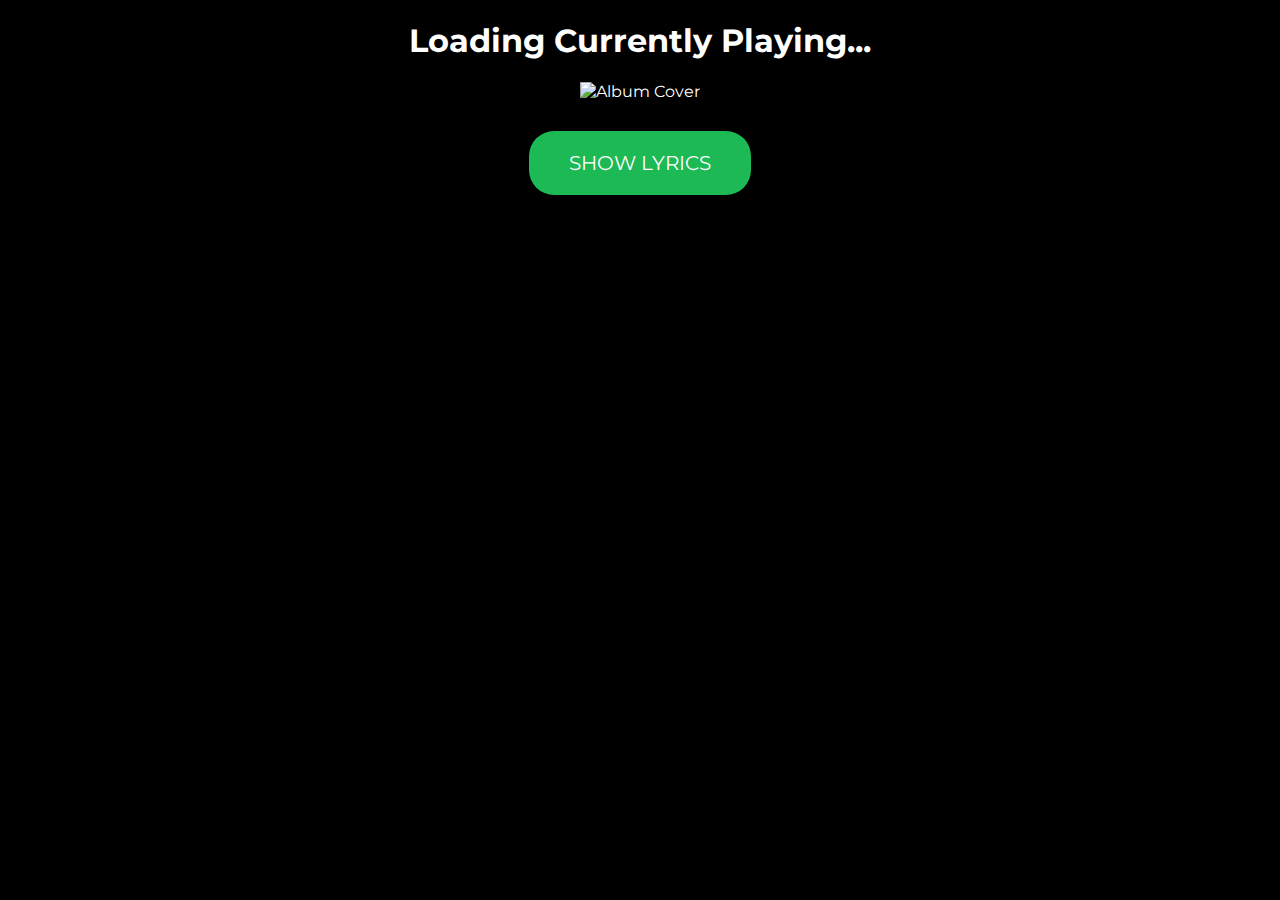
==== currently_playing.html @ d6fb0ce7 "Main App" ====
<!DOCTYPE html>
<html lang="en">
<head>
    <meta charset="UTF-8">
    <meta name="viewport" content="width=device-width, initial-scale=1.0">
    <link href="https://fonts.googleapis.com/css2?family=Montserrat:wght@500&display=swap" rel="stylesheet">
    <link rel="stylesheet" href="currently_playing.css">
    <title>Currently Playing</title>
</head>
<body>
    <h1>Loading Currently Playing...</h1>
    <img src="#" alt="Album Cover">

    <br>
    <input class="btn" type="button" value="Show Lyrics"/>

    <script src="currently_playing.js"></script>
</body>
</html>
---- currently_playing.css ----
* {
    font-family: 'Montserrat', sans-serif;
}

body {
    text-align: center;
    color: white;
    background-color: black;
}

.btn {
    color: white;
    background-color: #1DB954;
    font-size: 20px;
    border: none;
    border-radius: 25px;
    padding: 20px 40px;
    text-transform: uppercase;
    margin-top: 30px;
}

.btn:hover {
    cursor: pointer;
}
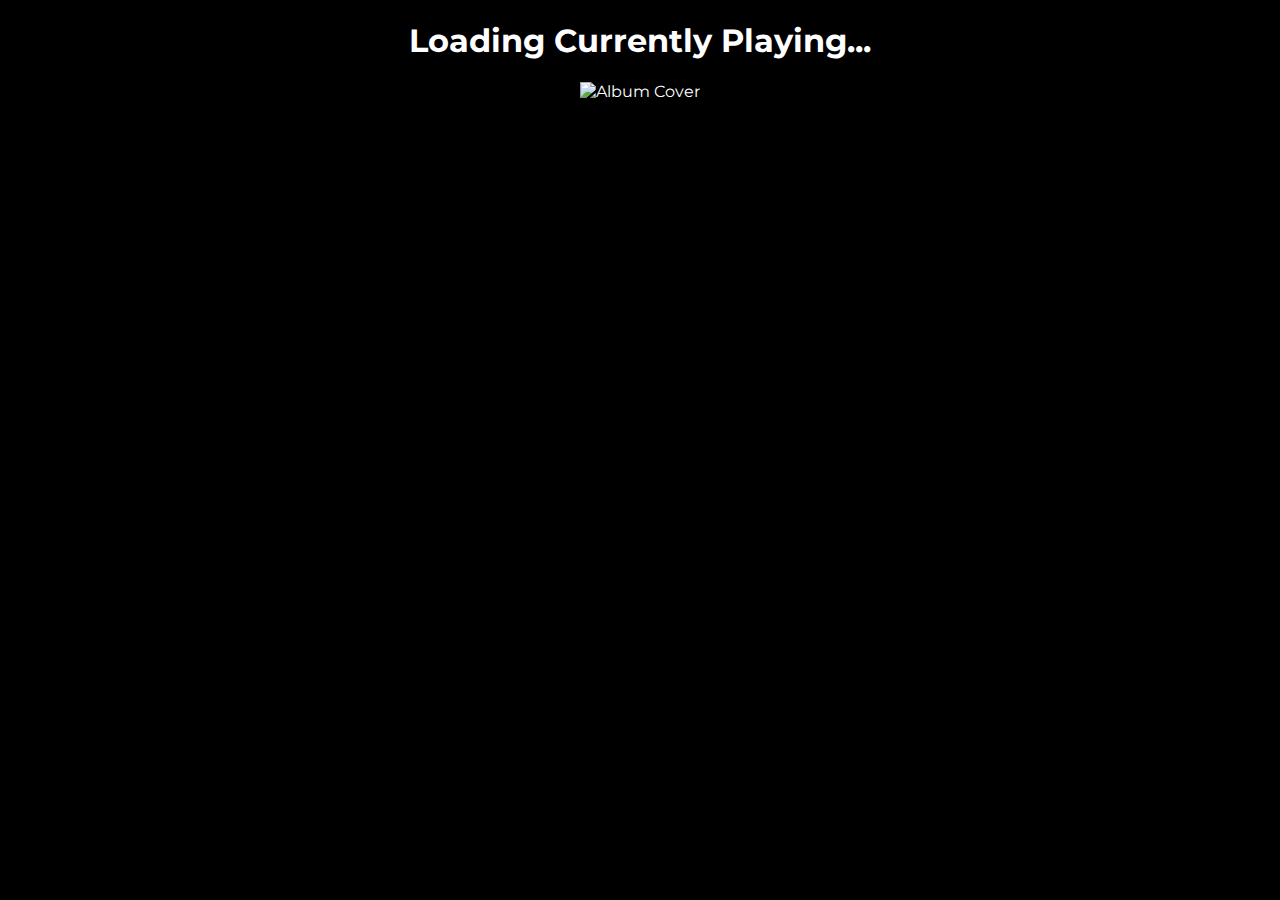
==== commit 72b2ce1b: "Removing lyrics page related leftovers" ====
--- a/currently_playing.html
+++ b/currently_playing.html
@@ -10,10 +10,7 @@
 <body>
     <h1>Loading Currently Playing...</h1>
     <img src="#" alt="Album Cover">
-
-    <br>
-    <input class="btn" type="button" value="Show Lyrics"/>
-
+    
     <script src="currently_playing.js"></script>
 </body>
 </html>
--- a/currently_playing.css
+++ b/currently_playing.css
@@ -6,19 +6,4 @@
     text-align: center;
     color: white;
     background-color: black;
-}
-
-.btn {
-    color: white;
-    background-color: #1DB954;
-    font-size: 20px;
-    border: none;
-    border-radius: 25px;
-    padding: 20px 40px;
-    text-transform: uppercase;
-    margin-top: 30px;
-}
-
-.btn:hover {
-    cursor: pointer;
 }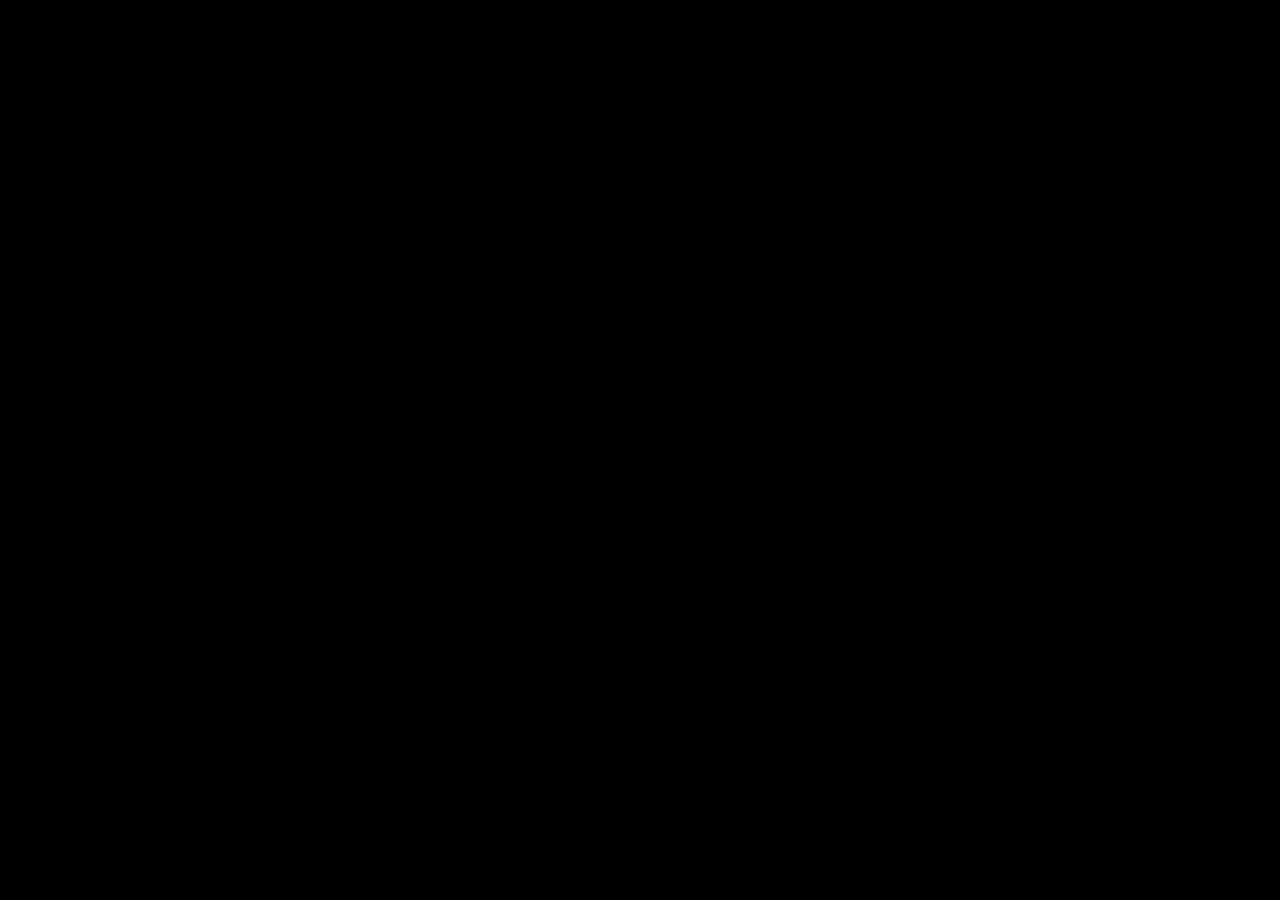
==== commit 34c4f43d: "Improving currently playing page styling" ====
--- a/currently_playing.html
+++ b/currently_playing.html
@@ -3,13 +3,24 @@
 <head>
     <meta charset="UTF-8">
     <meta name="viewport" content="width=device-width, initial-scale=1.0">
+    <meta http-equiv="Cache-Control" content="no-cache, no-store, must-revalidate" />
+    <meta http-equiv="Pragma" content="no-cache" />
+    <meta http-equiv="Expires" content="0" />
     <link href="https://fonts.googleapis.com/css2?family=Montserrat:wght@500&display=swap" rel="stylesheet">
     <link rel="stylesheet" href="currently_playing.css">
     <title>Currently Playing</title>
 </head>
 <body>
-    <h1>Loading Currently Playing...</h1>
-    <img src="#" alt="Album Cover">
+
+    <div class="songInfo">
+        <h1></h1>
+        <h2 id="title"></h2>
+        <h4 id="artist"></h4>
+    </div>
+    
+    <div class="imgbox">
+        <img src="#" alt="Album Cover">
+    </div>
     
     <script src="currently_playing.js"></script>
 </body>
--- a/currently_playing.css
+++ b/currently_playing.css
@@ -1,9 +1,45 @@
 * {
     font-family: 'Montserrat', sans-serif;
+    padding: 0;
+    margin: 0;
+}
+
+h1 {
+    margin-top: 30px;
+    margin-bottom: 25px;
+}
+
+h2 {
+    margin-bottom: 5px;
+}
+
+h4 {
+    margin-bottom: 20px;
+}
+
+.songInfo {
+    max-width: 85%;
+    max-height: 70vh;
+    margin: auto;
 }
 
 body {
     text-align: center;
     color: white;
     background-color: black;
+}
+
+.imgbox {
+    display: grid;
+    height: 100%;
+}
+
+img {
+    /* max-width: 85%;
+    height: auto; */
+    max-width: 85%;
+    max-height: 70vh;
+    margin: auto;
+    border:1px solid #ffffff;
+    display: none;
 }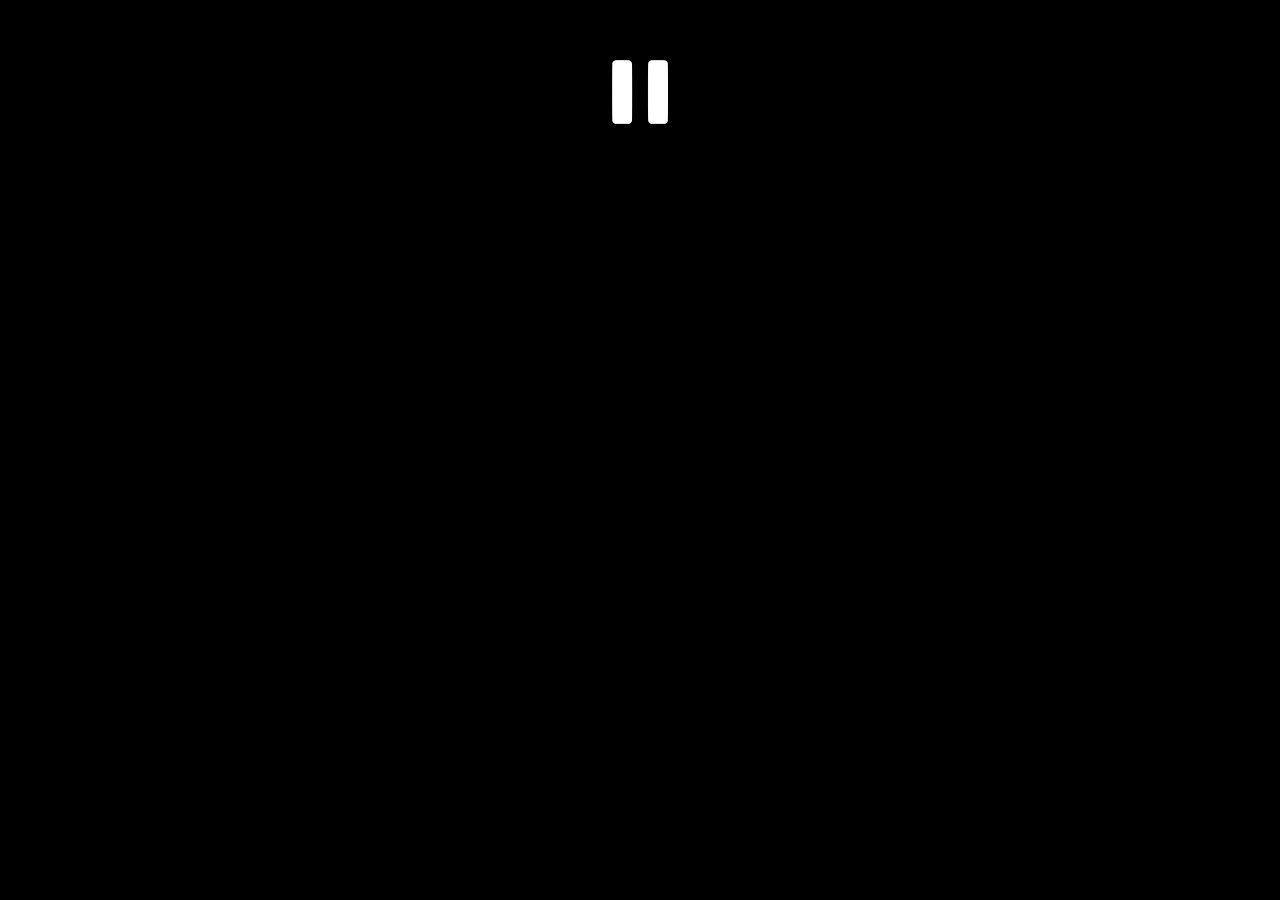
==== commit 08ec5146: "Adding play and pause functionality" ====
--- a/currently_playing.html
+++ b/currently_playing.html
@@ -19,10 +19,14 @@
     </div>
     
     <div class="imgbox">
-        <img src="#" alt="Album Cover">
+        <img class="album" src="#" alt="Album Cover">
     </div>
     
+    <div class="playPause">
+        <img class="pause" src="images/pause.png" alt="Pause Button">
+        <img class="play" src="images/play.png" hidden alt="Play Button">
+    </div>
+
     <script src="currently_playing.js"></script>
 </body>
-</html>
-
+</html>--- a/currently_playing.css
+++ b/currently_playing.css
@@ -34,12 +34,25 @@
     height: 100%;
 }
 
-img {
-    /* max-width: 85%;
-    height: auto; */
+.album {
     max-width: 85%;
-    max-height: 70vh;
+    max-height: 60vh;
     margin: auto;
     border:1px solid #ffffff;
     display: none;
+}
+
+.playPause {
+    position: relative;
+}
+
+.pause, .play {
+    position: absolute;
+    margin: 30px 0px;
+    color: white;
+    transform: translate(-50%);
+}
+
+.pause:hover, .play:hover {
+    cursor: pointer;
 }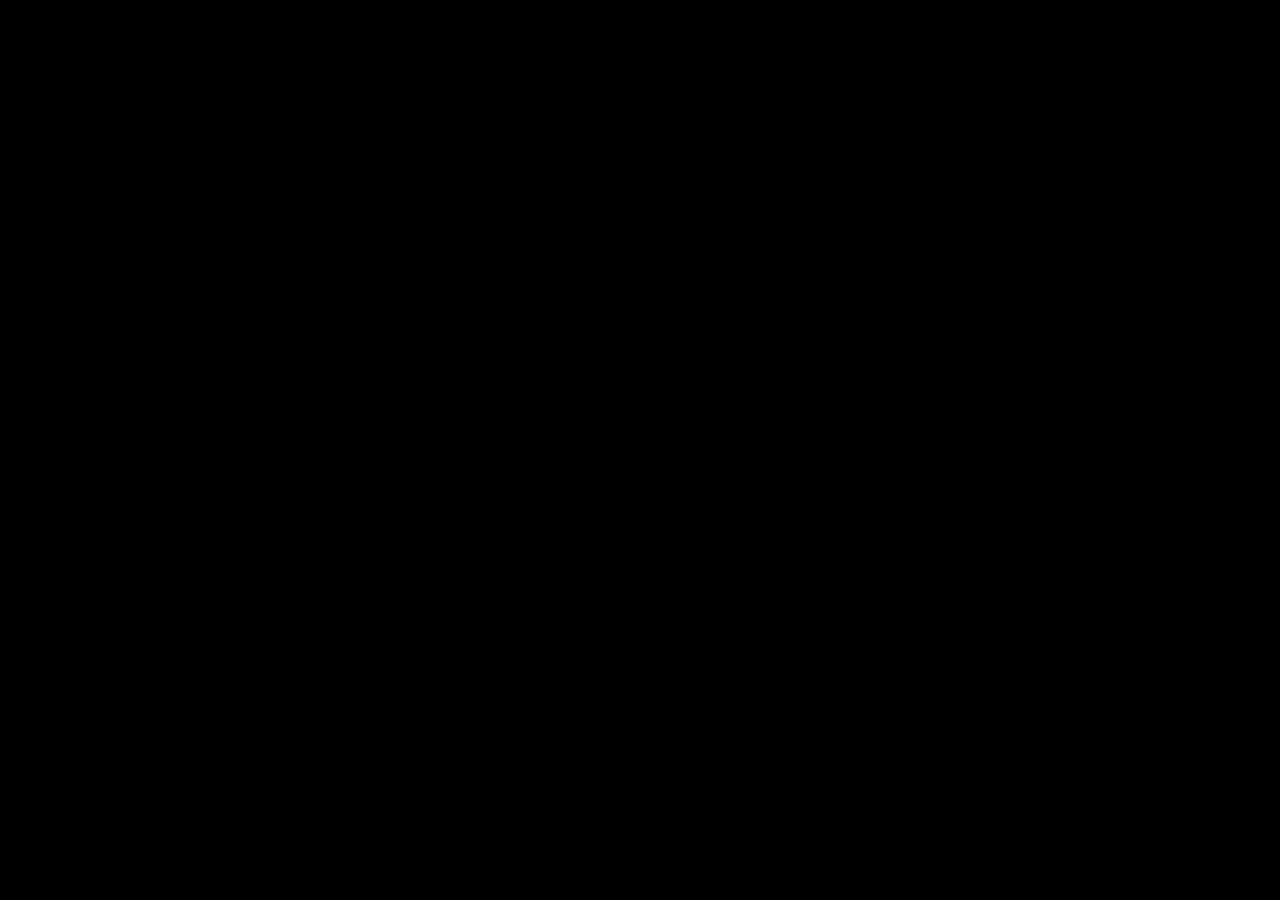
==== commit ff43441c: "Tweaks" ====
--- a/currently_playing.html
+++ b/currently_playing.html
@@ -23,7 +23,7 @@
     </div>
     
     <div class="playPause">
-        <img class="pause" src="images/pause.png" alt="Pause Button">
+        <img class="pause" src="images/pause.png" hidden alt="Pause Button">
         <img class="play" src="images/play.png" hidden alt="Play Button">
     </div>
 
--- a/currently_playing.css
+++ b/currently_playing.css
@@ -24,6 +24,9 @@
 }
 
 body {
+    margin: 0; 
+    height: 100%; 
+    overflow: hidden;
     text-align: center;
     color: white;
     background-color: black;
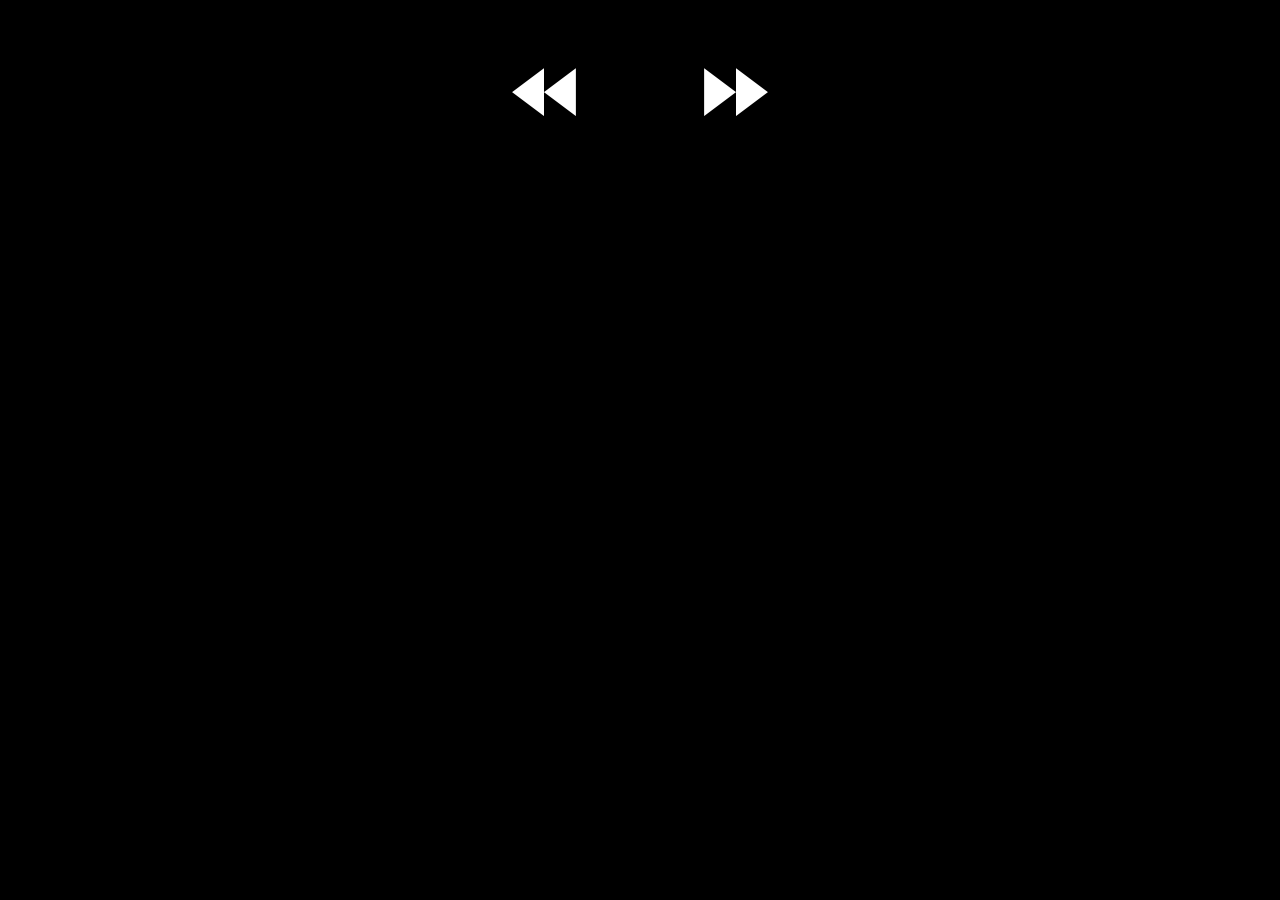
==== commit cbe014b3: "Adding previous song and skip song functionality with minor refactoring" ====
--- a/currently_playing.html
+++ b/currently_playing.html
@@ -19,14 +19,18 @@
     </div>
     
     <div class="imgbox">
-        <img class="album" src="#" alt="Album Cover">
+        <img class="album" src="#" hidden alt="Album Cover">
     </div>
-    
+
+    <img class="back" src="images/back.png" alt="Back Button">
+
     <div class="playPause">
         <img class="pause" src="images/pause.png" hidden alt="Pause Button">
         <img class="play" src="images/play.png" hidden alt="Play Button">
     </div>
 
+    <img class="skip" src="images/skip.png" alt="Skip Button">
+
     <script src="currently_playing.js"></script>
 </body>
 </html>--- a/currently_playing.css
+++ b/currently_playing.css
@@ -42,20 +42,26 @@
     max-height: 60vh;
     margin: auto;
     border:1px solid #ffffff;
-    display: none;
 }
 
-.playPause {
-    position: relative;
+.back {
+    transform: translate(-200%);
+}
+
+.skip {
+    transform: translate(100%);
 }
 
 .pause, .play {
-    position: absolute;
-    margin: 30px 0px;
-    color: white;
     transform: translate(-50%);
 }
 
-.pause:hover, .play:hover {
+.pause, .play, .back, .skip {
+    margin: auto;
+    position: absolute;
+    margin: 30px 0px;
+}
+
+.pause:hover, .play:hover, .back:hover, .skip:hover {
     cursor: pointer;
 }